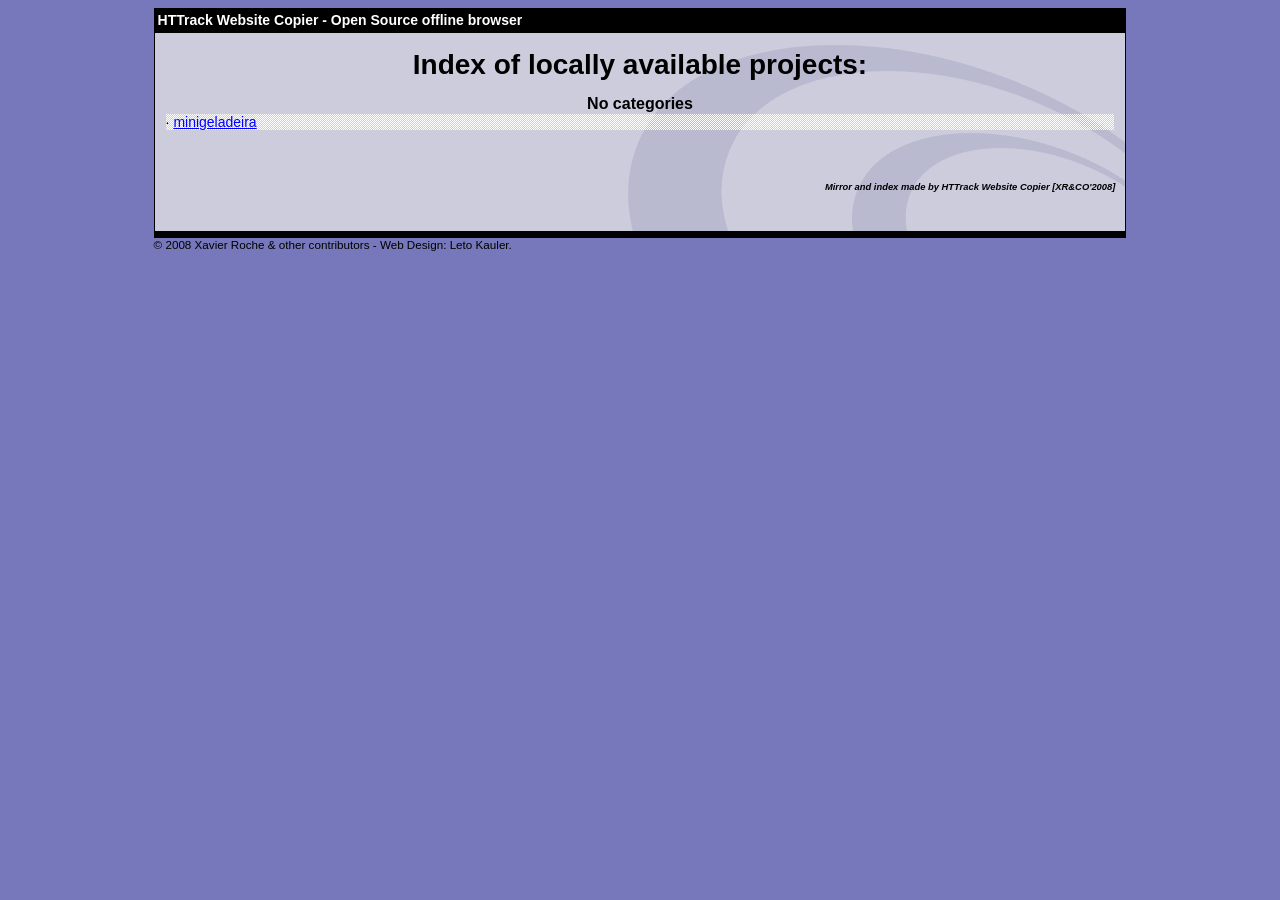
==== index.html @ fcbd210e "Add files via upload" ====
<html xmlns="http://www.w3.org/1999/xhtml" lang="en">

<head>
	<meta http-equiv="Content-Type" content="text/html; charset=utf-8" />
	<meta name="description" content="HTTrack is an easy-to-use website mirror utility. It allows you to download a World Wide website from the Internet to a local directory,building recursively all structures, getting html, images, and other files from the server to your computer. Links are rebuiltrelatively so that you can freely browse to the local site (works with any browser). You can mirror several sites together so that you can jump from one toanother. You can, also, update an existing mirror site, or resume an interrupted download. The robot is fully configurable, with an integrated help" />
	<meta name="keywords" content="httrack, HTTRACK, HTTrack, winhttrack, WINHTTRACK, WinHTTrack, offline browser, web mirror utility, aspirateur web, surf offline, web capture, www mirror utility, browse offline, local  site builder, website mirroring, aspirateur www, internet grabber, capture de site web, internet tool, hors connexion, unix, dos, windows 95, windows 98, solaris, ibm580, AIX 4.0, HTS, HTGet, web aspirator, web aspirateur, libre, GPL, GNU, free software" />
	<title>List of available projects - HTTrack Website Copier</title>
	<!-- Mirror and index made by HTTrack Website Copier/3.49-2 [XR&CO'2014] -->

	<style type="text/css">
	<!--

body {
	margin: 0;  padding: 0;  margin-bottom: 15px;  margin-top: 8px;
	background: #77b;
}
body, td {
	font: 14px "Trebuchet MS", Verdana, Arial, Helvetica, sans-serif;
	}

#subTitle {
	background: #000;  color: #fff;  padding: 4px;  font-weight: bold; 
	}

#siteNavigation a, #siteNavigation .current {
	font-weight: bold;  color: #448;
	}
#siteNavigation a:link    { text-decoration: none; }
#siteNavigation a:visited { text-decoration: none; }

#siteNavigation .current { background-color: #ccd; }

#siteNavigation a:hover   { text-decoration: none;  background-color: #fff;  color: #000; }
#siteNavigation a:active  { text-decoration: none;  background-color: #ccc; }


a:link    { text-decoration: underline;  color: #00f; }
a:visited { text-decoration: underline;  color: #000; }
a:hover   { text-decoration: underline;  color: #c00; }
a:active  { text-decoration: underline; }

#pageContent {
	clear: both;
	border-bottom: 6px solid #000;
	padding: 10px;  padding-top: 20px;
	line-height: 1.65em;
	background-image: url(backblue.gif);
	background-repeat: no-repeat;
	background-position: top right;
	}

#pageContent, #siteNavigation {
	background-color: #ccd;
	}


.imgLeft  { float: left;   margin-right: 10px;  margin-bottom: 10px; }
.imgRight { float: right;  margin-left: 10px;   margin-bottom: 10px; }

hr { height: 1px;  color: #000;  background-color: #000;  margin-bottom: 15px; }

h1 { margin: 0;  font-weight: bold;  font-size: 2em; }
h2 { margin: 0;  font-weight: bold;  font-size: 1.6em; }
h3 { margin: 0;  font-weight: bold;  font-size: 1.3em; }
h4 { margin: 0;  font-weight: bold;  font-size: 1.18em; }

.blak { background-color: #000; }
.hide { display: none; }
.tableWidth { min-width: 400px; }

.tblRegular       { border-collapse: collapse; }
.tblRegular td    { padding: 6px;  background-image: url(fade.gif);  border: 2px solid #99c; }
.tblHeaderColor, .tblHeaderColor td { background: #99c; }
.tblNoBorder td   { border: 0; }


// -->
</style>

</head>

<body>
<table width="76%" border="0" align="center" cellspacing="0" cellpadding="3" class="tableWidth">
	<tr>
	<td id="subTitle">HTTrack Website Copier - Open Source offline browser</td>
	</tr>
</table>
<table width="76%" border="0" align="center" cellspacing="0" cellpadding="0" class="tableWidth">
<tr class="blak">
<td>
	<table width="100%" border="0" align="center" cellspacing="1" cellpadding="0">
	<tr>
	<td colspan="6"> 
		<table width="100%" border="0" align="center" cellspacing="0" cellpadding="10">
		<tr> 
		<td id="pageContent"> 
<!-- ==================== End prologue ==================== -->


<h1 ALIGN=Center>Index of locally available projects:</H1>
  <table border="0" width="100%" cellspacing="1" cellpadding="0">
		<TH>
		<BR/>
			No categories
		</TH>
		<TR>
		  <TD BACKGROUND="fade.gif">
                    &middot; <A HREF="minigeladeira/index.html">minigeladeira</A>
   		  </TD>
		</TR>
	</TABLE>
	<BR>
	<H6 ALIGN="RIGHT">
         <I>Mirror and index made by HTTrack Website Copier [XR&CO'2008]</I>
	</H6>
	<!-- Mirror and index made by HTTrack Website Copier/3.49-2 [XR&CO'2014] -->
	<!-- Thanks for using HTTrack Website Copier! -->

<!-- ==================== Start epilogue ==================== -->
		</td>
		</tr>
		</table>
	</td>
	</tr>
	</table>
</td>
</tr>
</table>

<table width="76%" border="0" align="center" valign="bottom" cellspacing="0" cellpadding="0">
	<tr>
	<td id="footer"><small>&copy; 2008 Xavier Roche & other contributors - Web Design: Leto Kauler.</small></td>
	</tr>
</table>

</body>

</html>
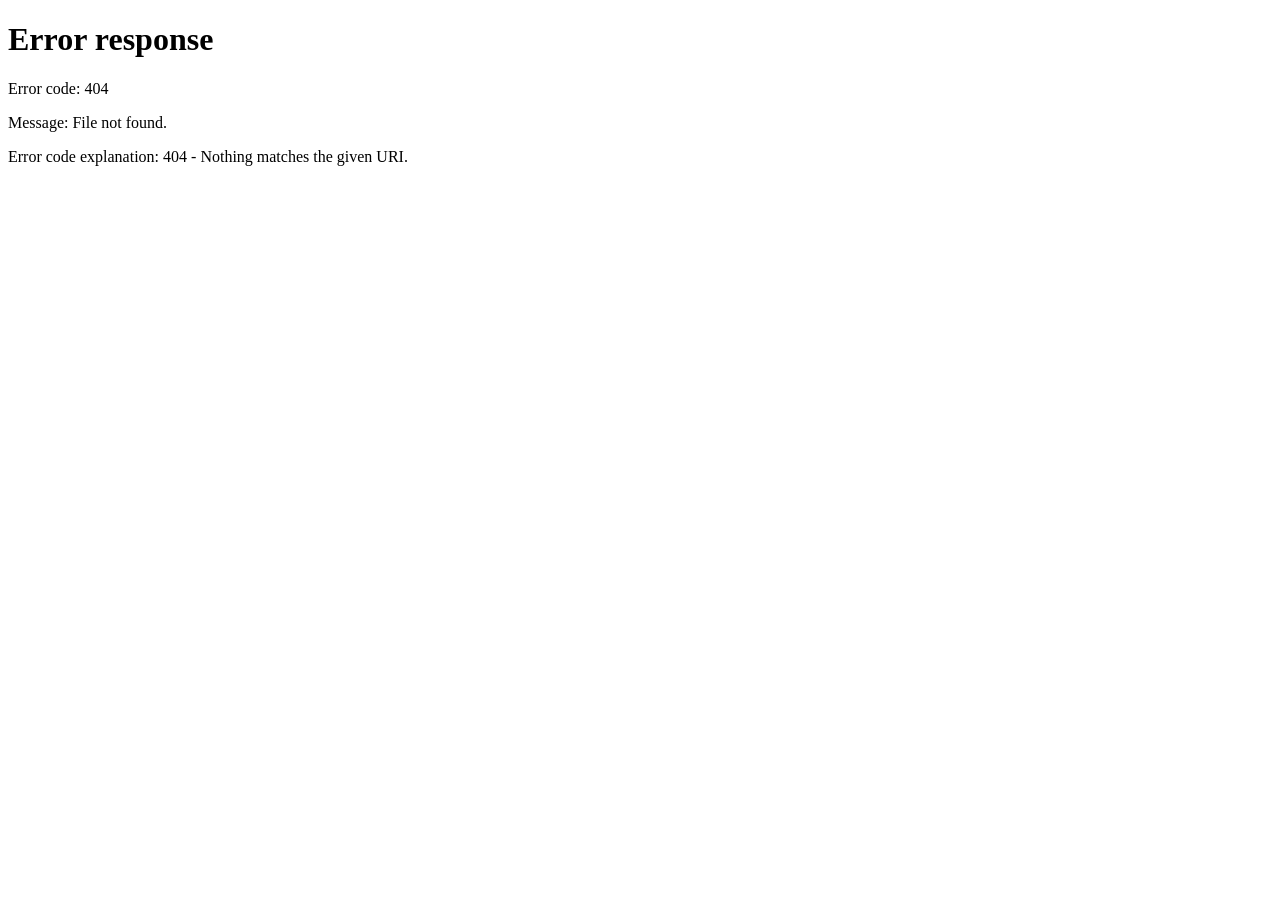
==== commit 9abe65d7: "Add files via upload" ====
--- a/index.html
+++ b/index.html
@@ -4,9 +4,8 @@
 	<meta http-equiv="Content-Type" content="text/html; charset=utf-8" />
 	<meta name="description" content="HTTrack is an easy-to-use website mirror utility. It allows you to download a World Wide website from the Internet to a local directory,building recursively all structures, getting html, images, and other files from the server to your computer. Links are rebuiltrelatively so that you can freely browse to the local site (works with any browser). You can mirror several sites together so that you can jump from one toanother. You can, also, update an existing mirror site, or resume an interrupted download. The robot is fully configurable, with an integrated help" />
 	<meta name="keywords" content="httrack, HTTRACK, HTTrack, winhttrack, WINHTTRACK, WinHTTrack, offline browser, web mirror utility, aspirateur web, surf offline, web capture, www mirror utility, browse offline, local  site builder, website mirroring, aspirateur www, internet grabber, capture de site web, internet tool, hors connexion, unix, dos, windows 95, windows 98, solaris, ibm580, AIX 4.0, HTS, HTGet, web aspirator, web aspirateur, libre, GPL, GNU, free software" />
-	<title>List of available projects - HTTrack Website Copier</title>
-	<!-- Mirror and index made by HTTrack Website Copier/3.49-2 [XR&CO'2014] -->
-
+	<title>Local index - HTTrack Website Copier</title>
+  <!-- Mirror and index made by HTTrack Website Copier/3.49-2 [XR&CO'2014] -->
 	<style type="text/css">
 	<!--
 
@@ -79,7 +78,6 @@
 
 </head>
 
-<body>
 <table width="76%" border="0" align="center" cellspacing="0" cellpadding="3" class="tableWidth">
 	<tr>
 	<td id="subTitle">HTTrack Website Copier - Open Source offline browser</td>
@@ -96,25 +94,31 @@
 		<td id="pageContent"> 
 <!-- ==================== End prologue ==================== -->
 
-
-<h1 ALIGN=Center>Index of locally available projects:</H1>
-  <table border="0" width="100%" cellspacing="1" cellpadding="0">
-		<TH>
-		<BR/>
-			No categories
-		</TH>
+	<meta name="generator" content="HTTrack Website Copier/3.x">
+	<TITLE>Local index - HTTrack</TITLE>
+</HEAD>
+<BODY>
+<H1 ALIGN=Center>Index of locally available sites:</H1>
+	<TABLE BORDER="0" WIDTH="100%" CELLSPACING="1" CELLPADDING="0">
 		<TR>
-		  <TD BACKGROUND="fade.gif">
-                    &middot; <A HREF="minigeladeira/index.html">minigeladeira</A>
-   		  </TD>
+			<TD BACKGROUND="fade.gif">
+				&middot;
+					<A HREF="www.minibrandsoficial.space/index.html">
+						Mini Brands Oficial
+					</A>		
+			</TD>
 		</TR>
 	</TABLE>
 	<BR>
-	<H6 ALIGN="RIGHT">
-         <I>Mirror and index made by HTTrack Website Copier [XR&CO'2008]</I>
+	<BR>
+	<BR>
+  	<H6 ALIGN="RIGHT">
+	<I>Mirror and index made by HTTrack Website Copier [XR&amp;CO'2008]</I>
 	</H6>
 	<!-- Mirror and index made by HTTrack Website Copier/3.49-2 [XR&CO'2014] -->
 	<!-- Thanks for using HTTrack Website Copier! -->
+	<meta HTTP-EQUIV="Refresh" CONTENT="0; URL=www.minibrandsoficial.space/index.html">
+
 
 <!-- ==================== Start epilogue ==================== -->
 		</td>
